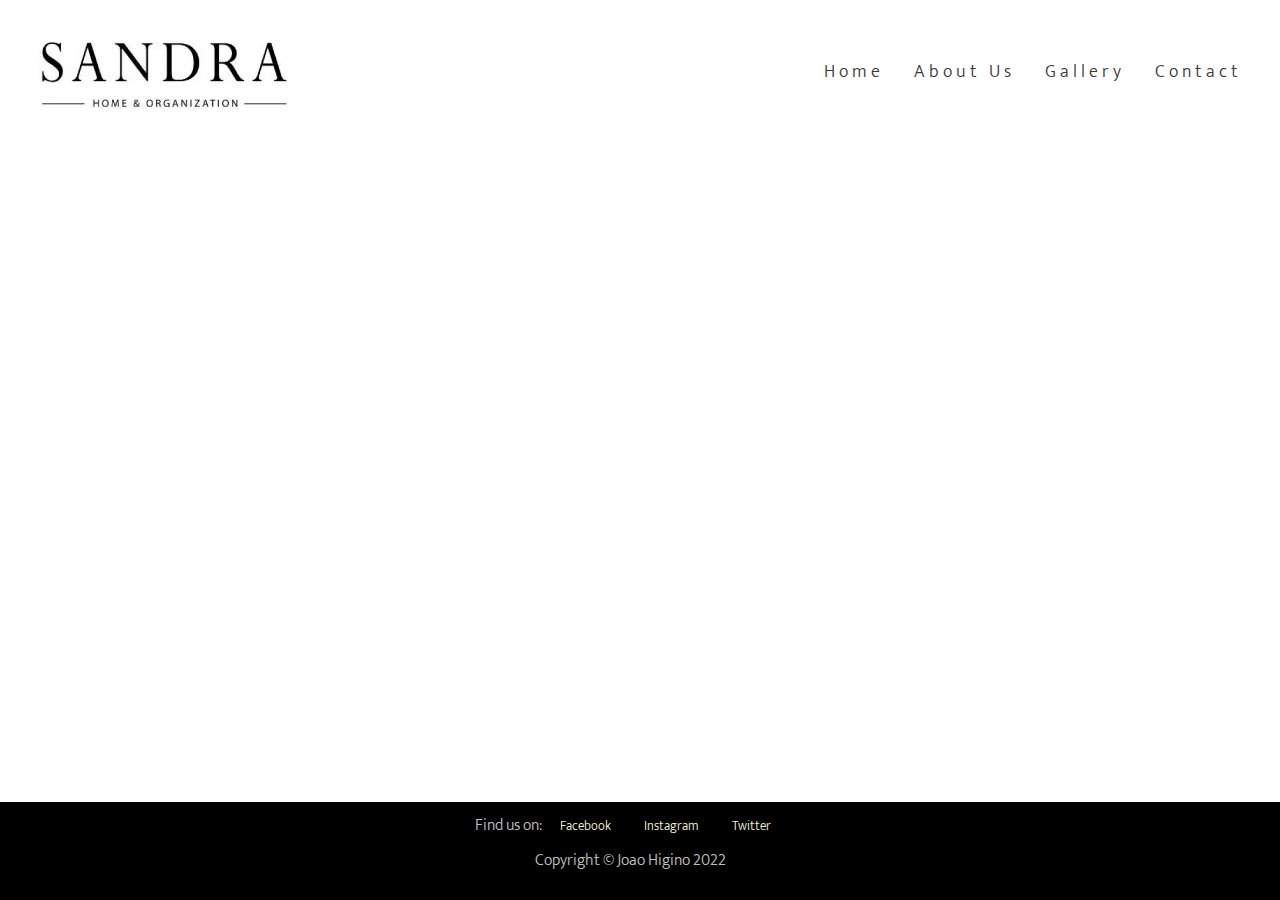
==== confirmation.html @ bdf77f8d "Add diferent names to all the images(removing caps lock)" ====
<!DOCTYPE html>
<html lang="en">
<head>
    <meta charset="UTF-8">
    <meta http-equiv="X-UA-Compatible" content="IE=edge">
    <meta name="viewport" content="width=device-width, initial-scale=1.0">
    <meta name="description" content="Sandra Home and Organization, cleaning company in Malmo, Sweden">
    <meta name="keywords" content="sandra, home, organization, cleaning company, malmo, sweden ">
    <link rel="stylesheet" href="assets/css/style.css">
    <title>Sandra Home and Organization</title>
</head>
<body>
    <header>
        <a href="index.html">
            <h1 id="logo"><img src="assets/images/logo.jpg" alt="Logo Sandra Home Organization"></h1>
        </a>
        <nav>
            <ul id="menu">
                <li><a href="contact.html">Contact</a></li>
                <li><a href="gallery.html">Gallery</a></li>
                <li><a href="#about-us" aria-label="Go to about us menu section">About Us</a></li>
                <li><a href="index.html" class="active">Home</a></li>
                
            </ul>
    </nav>



    <footer class="text-uppercase">

		<span>Find us on:</span>

		<a href="https://www.facebook.com/sandrahomeandorganization/" target="_blank" rel="noopener" aria-label="Find us on Facebook (link opens in a new tab)">Facebook</a>
		<a href="https://www.instagram.com/sandrahigino.sverige/?hl=en" target="_blank" rel="noopener" aria-label="Find us on Instagram (link opens in a new tab)">Instagram</a>
		<a href="https://www.twitter.com" target="_blank" rel="noopener" aria-label="Find us on Twitter (link opens in a new tab)">Twitter</a>

		<p>Copyright © Joao Higino 2022</p>
	
	</footer>
</body>
</html>
---- assets/css/style.css ----
@import url('https://fonts.googleapis.com/css2?family=Mukta:wght@300&display=swap');

*{
    margin-top: 0.5rem;
    padding: 0;
    border: none;
}


body{
    font-family: Mukta, sans-serif; 
    font-weight: 300;
    color: #3a3a3a;
    background-color: white; }

    
h1, h2{
    font-family: Mukta, sans-serif;
    text-transform: uppercase;
    letter-spacing: 4px;
    color: #252525;
}

#logo{
    float:left;
    font-size: 280%;
    margin-left: 30px;
}

#menu{
    font-size: 110%;
    letter-spacing: 4px;
}
#menu, #logo{
        line-height: 75px;
    }
    

#menu li{
    float: right;
    list-style-type: none;
    margin-right: 30px;
}

#menu a{
    text-decoration: none;
    color: inherit;
}

#menu a:hover{
    border-bottom: 1px solid #3a3a3a;
}
#main-image-outer{
    height:600px;
    width: 100%;
    overflow: hidden;

}
#main-image{
    height:600px;
    width: 100%;
    background: url("../images/clean-and-tidy-living-room.jpg") no-repeat center center;
}

#caring{
    text-align: center;
    font-size: 15px;
    font-family: Mukta, sans-serif;
}

#working-with-us{
    height: 600px;

}

#left-about{
    padding-top: 40px;
    width: 33%;
    float: left;
    
}

    
#right-about{
    padding-top: 40px;
    width: 33%;
    float: right;
    
}

#center-about{
    width: 33%;
    margin: 0 auto;
  }

hr{
    border-top: 1px solid #3a3a3a;
    width: 100%;
    margin: 5px 0;
}   

.left-about-heading {
    width: 60%;
    float: right;
    line-height:20px;
    clear: both;
    margin-bottom:50px;
}    

.right-about-heading {
    width: 60%;
    float: left;
    line-height: 20px;
    clear: both;
    margin-bottom: 50px;
}    

.right-about-heading h2{
    text-align: right;
}

.right-about-heading p{
    text-align: right;
}

#why-us {
    text-align: center;
    margin: 120px 0;
    font-size: 260%;
}


#circle-container {
    width: 400px;
    height: 400px;
    padding: 60px;
    border-style: solid;
    border-color:transparent ;
    border-width: 1px;
    border-radius: 50%;
    margin: 10%;
    
    
}

#circle-cover-bg{
    background: url("../images/clean-home.jpg") no-repeat center center;
    height: 100%;
    border-radius: 50%;}
   
   


footer {
            background-color:black;
            padding: 10px;
            text-align: center;
            width: 100%;
            position: fixed;
            bottom: 0;
            right: 0;
            z-index: 3;
        }
        
footer > span {
            color: silver;
        }
        
footer > a {
            color: beige;
            text-decoration: none;
            padding: 0 15px;
            font-size: 0.8rem;
        }
        
footer > p {
            color: silver;
        }

#photos{
            clear: both;
            line-height: 0;
            column-count:3 ;  
            column-gap: 0;   
        }

    #photos > img{
        width: 100%;
    }



@media screen and (max-width:1200px){
        #working-with-us {
             width: 65%;
             height: 1200px;
             margin: 0 auto;
            }
        
        #why-us{
                padding: 30px 0;
                margin: 0;
                
            }
            
        
        #left-about, #right-about{
                width: 100%;
                float: left;
                padding: 0;
            }
        
        #center-about{
                clear: both;
                width: 100%;
                float: left;
                padding: 0;
            }
        
        hr{
                display: none;
            }
        }

    @media screen and (max-width:900px){
    #menu{
                clear: left;
                float: left;
                margin-left: 30px;
                margin-bottom: 20px;
                line-height: 25px;
            }
    #working-with-us {
                width: 90%;
                height: 1200px;
                margin:0 auto ;
            }
    .left-about-heading, .right-about-heading{
                width: inherit;
            }
    .left-about-heading h2, .right-about-heading h2{
                width: 100%;
                text-align: center;}
        
    .left-about-heading p, .right-about-heading p{
                    text-align: center;
                    padding: 0 20px;}
    
    
    }

    .form-section {
        clear: left;
        background: url("../images/towels.jpg");
        background-size: cover;
        background-position: center;
        height: 900px;}
    
    
.signup-form {
        margin: 150px 10% 0 0;
        color: #fff;
        background-color: rgba(60, 60, 60, 0.6);
        max-width: 400px;
        position: absolute;
        left: 10%;
        padding: 30px;
    }
    
    .signup-form > h2 {
        color: #fafafa;
        margin-bottom: 20px;
    }
    
    .text-input {
        background: transparent;
        color: #fafafa;
        width: 100%;
        height: 25px;
        margin: 5px 0 20px 0;
        border: 1px solid #fafafa;
        border-radius: 2px;
    }
    
    .text-input:hover {
        border-color: #c71313;
    }
    
    .send-button {
        margin-top: 20px;
        border-radius: 2px;
        padding: 15px 32px 15px 32px;
        text-align: center;
        font-size: 100%;
        background-color: salmon;
        color: #fafafa;
        display: block;
    }
    
    .send-button:hover {
        background-color: #726b6b;
        color: #c71313;
    }       

    #about-us{
        text-align: center;
        margin: 20px 0;
        font-size: 260%;
        color: beige;
    }
    #about{
        background-color: black;
        color: beige;
        padding: 30px;
    }    

    #about > p{
        color: silver;
    }

    #based{font-size: 20px;
        text-align:center;

    }

    #cleaning{
        background-image: url("../images/clean-oven.jpg");
        background-repeat: no-repeat;
        padding: 200px;
        display: block;
        margin-left: auto;
        margin-right: auto;
        width: 20%;
        height: auto;
    }

    #organization{
        background-image: url("../images/closet-organization.webp");
        background-repeat: no-repeat;
        padding: 200px;
        display: block;
        margin-left: auto;
        margin-right: auto;
        width: 20%;
        height: auto;
    }

    #ironing{
        background-image: url("../images/iron.png");
        background-repeat: no-repeat;
        padding: 200px;
        display: block;
        margin-left: auto;
        margin-right: auto;
        width: 10%;
        height: auto;
    }

    #washing-windows{
        background-image: url("../images/windows.jpg");
        background-repeat: no-repeat;
        padding: 200px;
        display: block;
        margin-left: auto;
        margin-right: auto;
        width: 20%;
        height: auto;
    }

    #soffa{
        background-image: url("../images/organized-garage.jpg");
        background-repeat: no-repeat;
        padding: 200px;
        display: block;
        margin-left: auto;
        margin-right: auto;
        width: 00%;
        height: auto;
        }
    
    #services{font-size: 30px;
        text-align: center;

    }
    #clean{font-size: 25px;
        text-align: center;

    }

    #organize{font-size: 25px;
        text-align: center;

    }
    #iron{font-size: 25px;
        text-align: center;

    } 
    #windows{font-size: 25px;
        text-align: center;

    } 
    #matress{
        font-size: 25px;
        text-align: center;
    }


    #fold-clothes
    {background-image: url("../images/116413535_1983070885161157_3879933162576094917_n.jpg");
                }
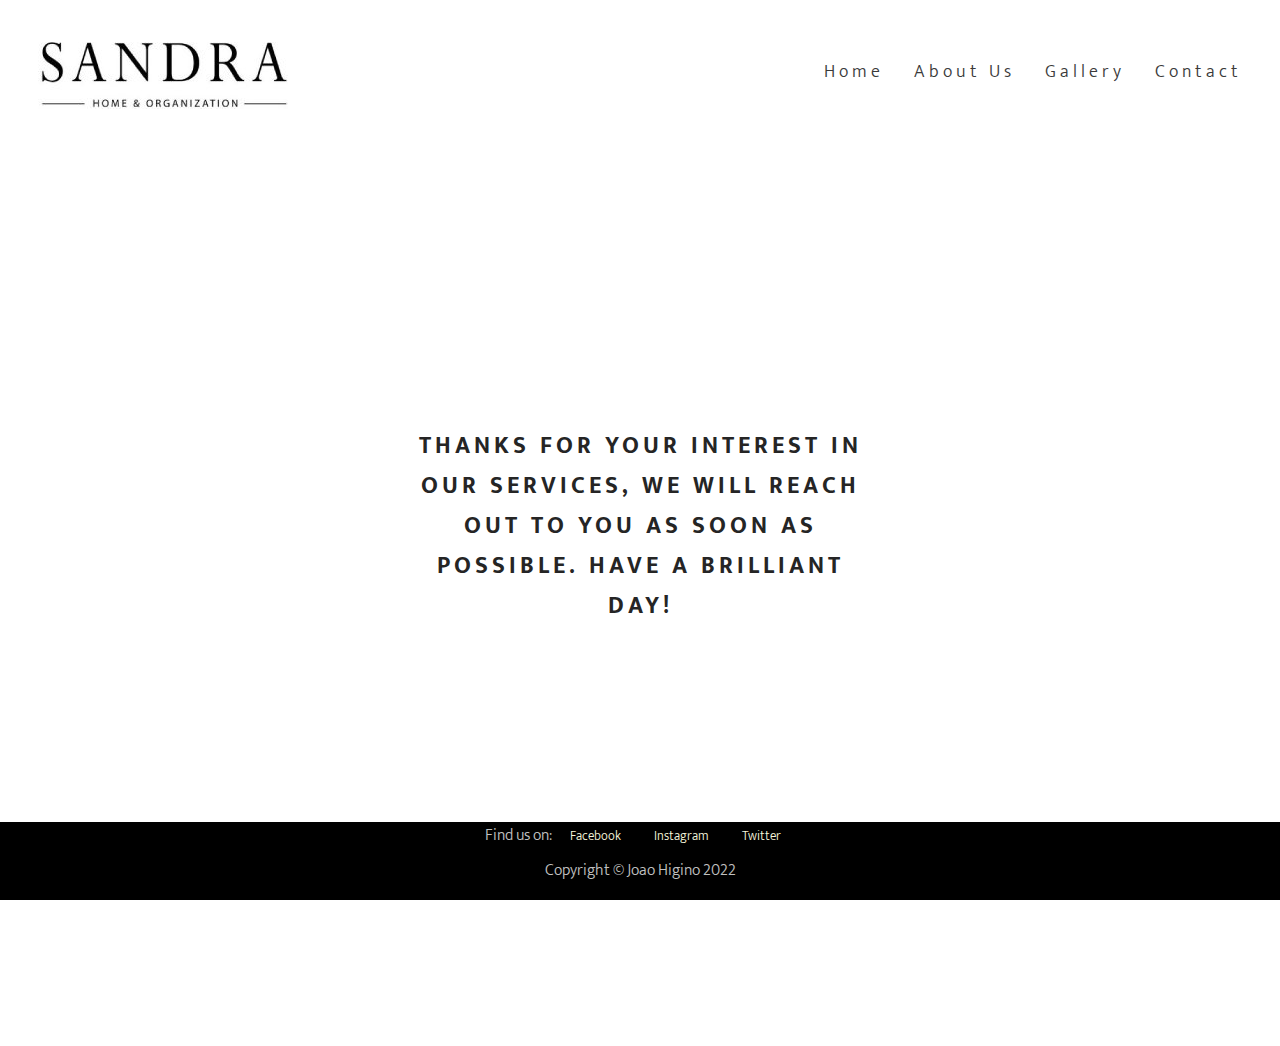
==== commit 3aab771d: "Add image to confirmation.html" ====
--- a/confirmation.html
+++ b/confirmation.html
@@ -23,8 +23,8 @@
                 
             </ul>
     </nav>
-
-
+    <div id="confirm"></div>
+    <h2 id="confirmation">Thanks for your interest in our services, we will reach out to you as soon as possible. Have a brilliant day!</h2>
 
     <footer class="text-uppercase">
 
--- a/assets/css/style.css
+++ b/assets/css/style.css
@@ -69,7 +69,8 @@
 }
 
 #working-with-us{
-    height: 600px;
+    height: 500px;
+    margin-bottom: 50px;
 
 }
 
@@ -90,7 +91,7 @@
 
 #center-about{
     width: 33%;
-    margin: 0 auto;
+    margin:auto;
   }
 
 hr{
@@ -153,14 +154,12 @@
 
 footer {
             background-color:black;
-            padding: 10px;
             text-align: center;
             width: 100%;
             position: fixed;
             bottom: 0;
             right: 0;
-            z-index: 3;
-        }
+            left: 0; }
         
 footer > span {
             color: silver;
@@ -368,7 +367,7 @@
     }
 
     #soffa{
-        background-image: url("../images/organized-garage.jpg");
+        background-image: url("../images/rainbow.jpg");
         background-repeat: no-repeat;
         padding: 200px;
         display: block;
@@ -407,4 +406,14 @@
 
     #fold-clothes
     {background-image: url("../images/116413535_1983070885161157_3879933162576094917_n.jpg");
-                }+                }
+
+
+    #confirmation{
+        padding: 400px;
+        text-align: center;
+    }
+
+    #confirm{
+        background-image: url("../images/confirmation.jpg");
+    }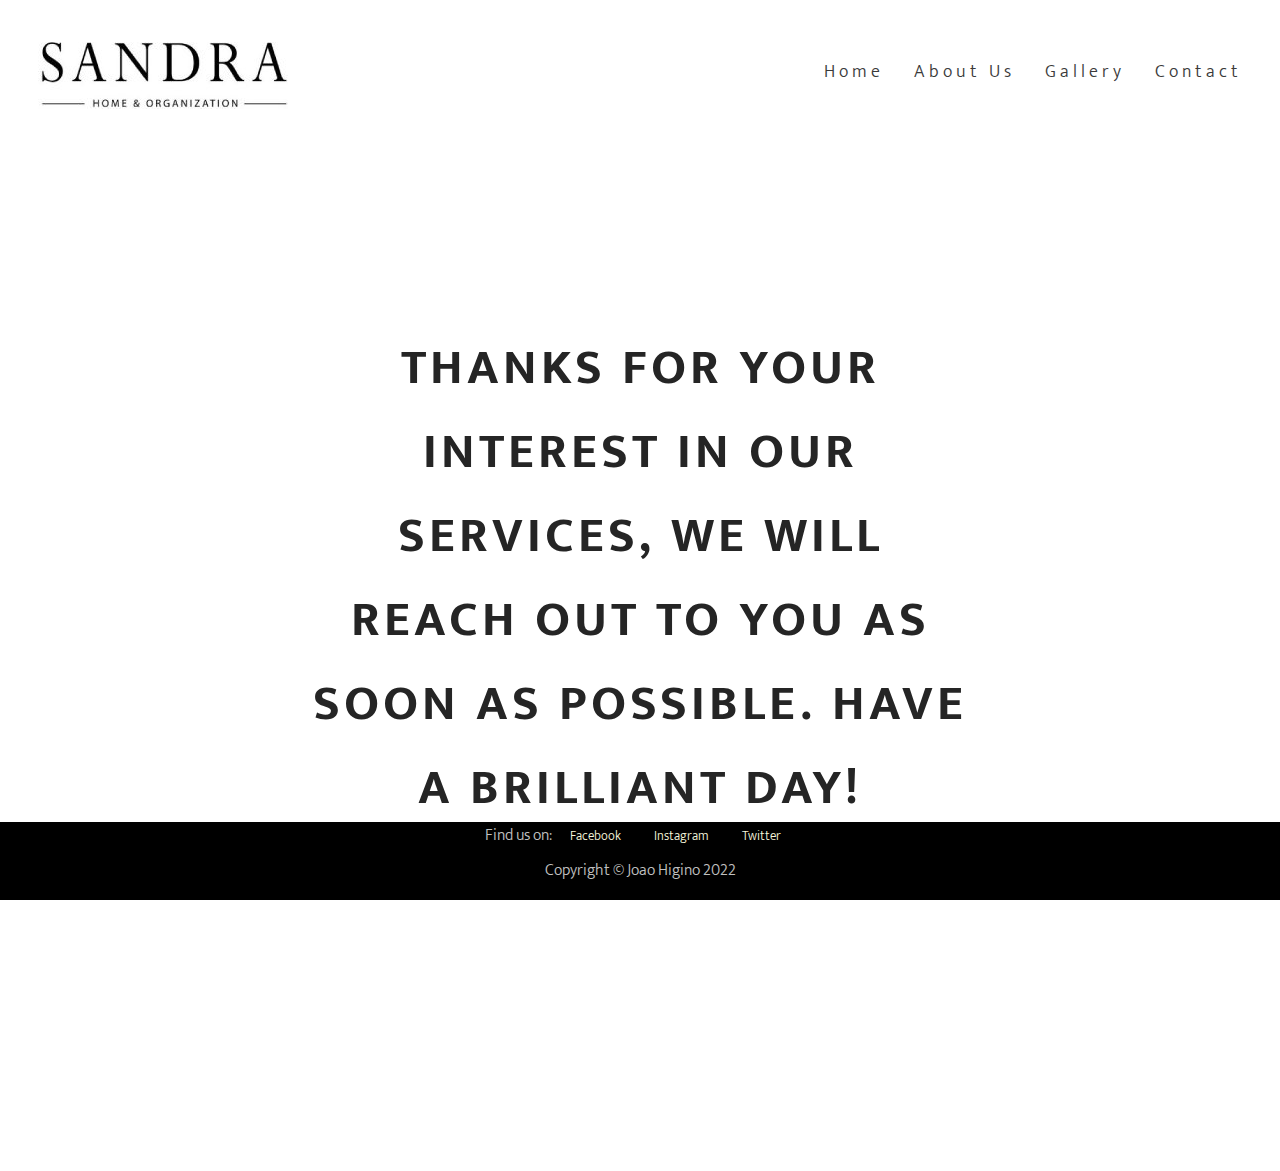
==== commit c63f0c1e: "Add information to all different styles" ====
--- a/confirmation.html
+++ b/confirmation.html
@@ -6,14 +6,17 @@
     <meta name="viewport" content="width=device-width, initial-scale=1.0">
     <meta name="description" content="Sandra Home and Organization, cleaning company in Malmo, Sweden">
     <meta name="keywords" content="sandra, home, organization, cleaning company, malmo, sweden ">
+    <!-- Style Sheet -->
     <link rel="stylesheet" href="assets/css/style.css">
     <title>Sandra Home and Organization</title>
 </head>
 <body>
     <header>
         <a href="index.html">
+        <!--Main logo-->     
             <h1 id="logo"><img src="assets/images/logo.jpg" alt="Logo Sandra Home Organization"></h1>
         </a>
+        <!--Navigation menu-->
         <nav>
             <ul id="menu">
                 <li><a href="contact.html">Contact</a></li>
@@ -23,9 +26,10 @@
                 
             </ul>
     </nav>
+    <!-- COnfimation message -->
     <div id="confirm"></div>
     <h2 id="confirmation">Thanks for your interest in our services, we will reach out to you as soon as possible. Have a brilliant day!</h2>
-
+     <!-- Footer-->
     <footer class="text-uppercase">
 
 		<span>Find us on:</span>
--- a/assets/css/style.css
+++ b/assets/css/style.css
@@ -1,32 +1,33 @@
+/* Google Fonts */
 @import url('https://fonts.googleapis.com/css2?family=Mukta:wght@300&display=swap');
-
+/* margin top */
 *{
     margin-top: 0.5rem;
     padding: 0;
     border: none;
 }
 
-
+/* body */
 body{
     font-family: Mukta, sans-serif; 
     font-weight: 300;
     color: #3a3a3a;
     background-color: white; }
 
-    
+/* h1 h2     */
 h1, h2{
     font-family: Mukta, sans-serif;
     text-transform: uppercase;
     letter-spacing: 4px;
     color: #252525;
 }
-
+/* logo */
 #logo{
     float:left;
     font-size: 280%;
     margin-left: 30px;
 }
-
+/* menu */
 #menu{
     font-size: 110%;
     letter-spacing: 4px;
@@ -67,7 +68,7 @@
     font-size: 15px;
     font-family: Mukta, sans-serif;
 }
-
+/* about us */
 #working-with-us{
     height: 500px;
     margin-bottom: 50px;
@@ -105,7 +106,7 @@
     float: right;
     line-height:20px;
     clear: both;
-    margin-bottom:50px;
+    margin-bottom:150px;
 }    
 
 .right-about-heading {
@@ -113,7 +114,7 @@
     float: left;
     line-height: 20px;
     clear: both;
-    margin-bottom: 50px;
+    margin-bottom: 150px;
 }    
 
 .right-about-heading h2{
@@ -147,11 +148,10 @@
 #circle-cover-bg{
     background: url("../images/clean-home.jpg") no-repeat center center;
     height: 100%;
-    border-radius: 50%;}
+    border-radius: 50%;
+    margin-top: 80px;}
    
-   
-
-
+/* footer */
 footer {
             background-color:black;
             text-align: center;
@@ -175,7 +175,7 @@
 footer > p {
             color: silver;
         }
-
+/* photos */
 #photos{
             clear: both;
             line-height: 0;
@@ -187,7 +187,7 @@
         width: 100%;
     }
 
-
+/* media screen max width 1200px */
 
 @media screen and (max-width:1200px){
         #working-with-us {
@@ -220,7 +220,7 @@
                 display: none;
             }
         }
-
+        /* media screen max width 900px */
     @media screen and (max-width:900px){
     #menu{
                 clear: left;
@@ -247,7 +247,7 @@
     
     
     }
-
+    /* contact */
     .form-section {
         clear: left;
         background: url("../images/towels.jpg");
@@ -256,7 +256,7 @@
         height: 900px;}
     
     
-.signup-form {
+    .signup-form {
         margin: 150px 10% 0 0;
         color: #fff;
         background-color: rgba(60, 60, 60, 0.6);
@@ -300,7 +300,7 @@
         background-color: #726b6b;
         color: #c71313;
     }       
-
+    /* about us */
     #about-us{
         text-align: center;
         margin: 20px 0;
@@ -402,18 +402,11 @@
         font-size: 25px;
         text-align: center;
     }
-
-
-    #fold-clothes
-    {background-image: url("../images/116413535_1983070885161157_3879933162576094917_n.jpg");
-                }
-
-
+    /* confirmation */
     #confirmation{
-        padding: 400px;
-        text-align: center;
-    }
-
-    #confirm{
-        background-image: url("../images/confirmation.jpg");
-    }+        padding: 300px;
+        text-align: center;
+        font-size: 50px;
+    }
+
+    